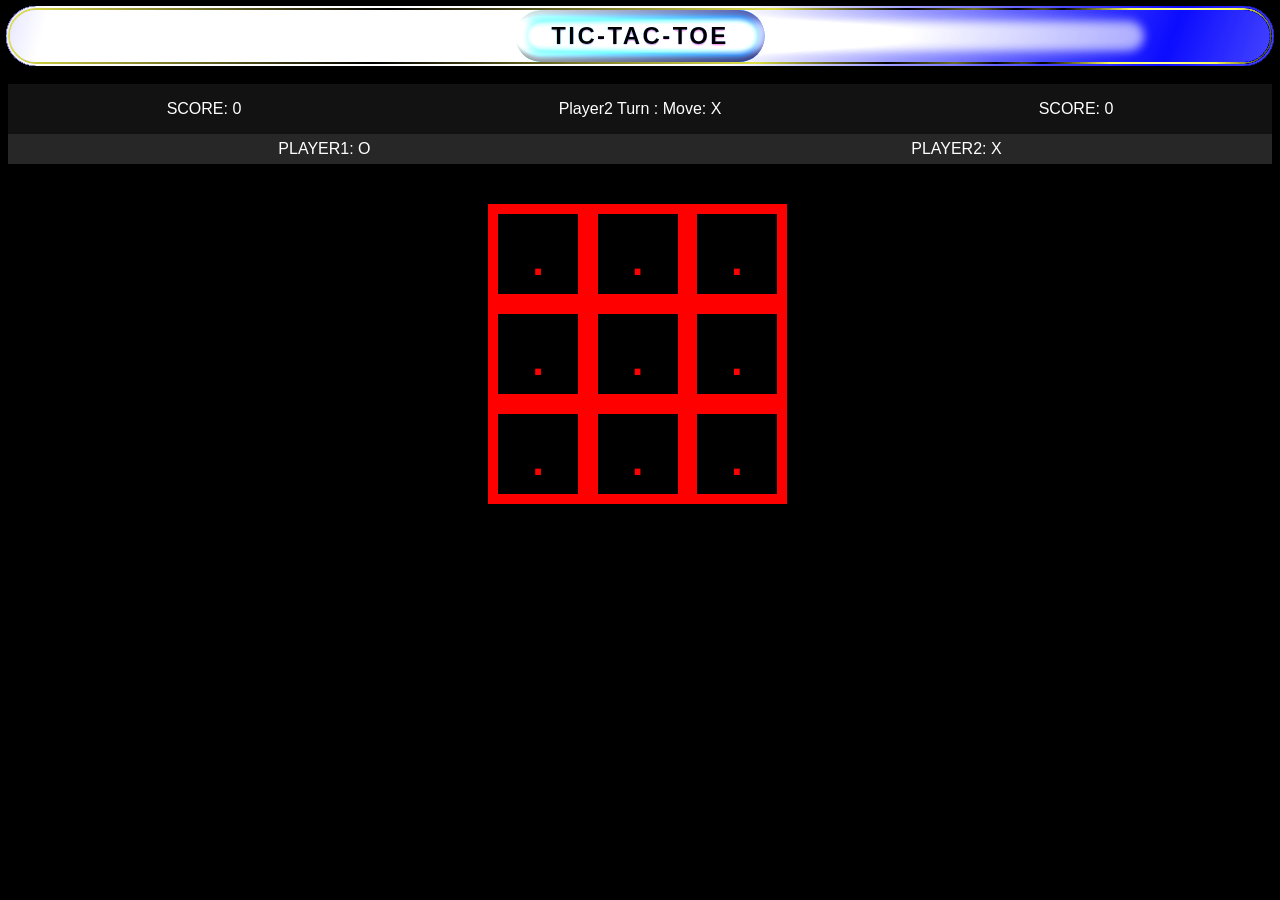
==== index.html @ d17e1499 "Rename main.html to index.html" ====
<!DOCTYPE html>
<html>
<head>
  <link rel="stylesheet" href="styles/main.css">

</head>




<body>
<!-- From Uiverse.io by dexter-st --> 
<div class="btn-wrapper">
  <div class="light"></div>
  <div
    class="gradient-layer"
    style="animation-delay: 0s; animation-duration: 25s;"
  ></div>
  <div
    class="gradient-layer"
    style="animation-delay: 0.15s; animation-duration: 15.9s;"
  ></div>
  <div
    class="gradient-layer"
    style="animation-delay: 0.53s; animation-duration: 26.4s;"
  ></div>
  <div
    class="gradient-layer"
    style="animation-delay: 0.45s; animation-duration: 17.8s;"
  ></div>
  <div
    class="gradient-layer"
    style="animation-delay: 1.6s; animation-duration: 19.2s;"
  ></div>
  <div
    class="gradient-layer"
    style="animation-delay: 1.6s; animation-duration: 29.2s;"
  ></div>
  <div
    class="gradient-layer"
    style="animation-delay: 1.6s; animation-duration: 20.2s;"
  ></div>
  <button class="gradient-btn">TIC-TAC-TOE</button>
  <div class="text-overlay">TIC-TAC-TOE</div>
</div>

<div class="score-container">
</div>

<div class="player-container">
  <div class="player1-div">PLAYER1: O</div>
  <div calss="player2-div">PLAYER2: X</div>
</div>

<div class="box-container2">
  <div class="box-container">
  </div>
</div>

<div class="container-popup-youwin">
</div>


<!--
---testing if resetGame works--

<button onclick="
resetGame();
">reset</button>
-->


<!--
<button onclick="
  triggerYouWinPopup();
">
  youwin
</button>

<button onclick="
 toNextRoundHTML();
">
  next
</button>
-->



  <script src="scripts/mechanics.js"></script>
</body>

</html>
---- styles/main.css ----
/* From Uiverse.io by dexter-st */ 
.btn-wrapper {
  --rad: 32px;
  --color-wrapper-border: #fff;
  --color-btn-bg: #f00;
  --color-btn-text: #000;
  --color-btn-text-shadow: #fff;
  --color-btn-inset-shadow: #558;
  --color-layer-a: #fff;
  --color-layer-b: #00f;
  --color-overlay-text: #000;
  --color-overlay-glow: #fff;
  --color-overlay-shadow: #0004;
  --color-overlay-highlight: #fff5;

  position: relative;
  display: flex;
  align-items: center;
  justify-content: center;
  overflow: clip;
  overflow-clip-margin: 4px;

  border: 2px solid var(--color-wrapper-border);
  border-radius: var(--rad);

  font-family: "Inter", sans-serif;
  font-size: 1.5rem;
  font-weight: 600;

  filter: saturate(0.65) brightness(1.8);
}



.card .content {
  border-radius: 5px;
  background: #171717;
  width: 186px;
  height: 250px;
  z-index: 1;
  padding: 20px;
  color: white;
  display: flex;
  justify-content: center;
  align-items: center;
}

.content::before {
  opacity: 0;
  transition: opacity 300ms;
  content: " ";
  display: block;
  background: white;
  width: 5px;
  height: 50px;
  position: absolute;
  filter: blur(50px);
  overflow: hidden;
}

.card:hover .content::before {
  opacity: 1;
}

.card::before {
  opacity: 0;
  content: " ";
  position: absolute;
  display: block;
  width: 80px;
  height: 360px;
  background: linear-gradient(#ff2288, #387ef0);
  transition: opacity 300ms;
  animation: rotation_9018 8000ms infinite linear;
  animation-play-state: paused;
}

.card:hover::before {
  opacity: 1;
  animation-play-state: running;
}

.card::after {
  position: absolute;
  content: " ";
  display: block;
  width: 250px;
  height: 360px;
  background: #17171733;
  backdrop-filter: blur(50px);
}

@keyframes rotation_9018 {
  0% {
    transform: rotate(0deg);
  }

  100% {
    transform: rotate(360deg);
  }
}


.gradient-btn {
  position: relative;
  z-index: -1;

  padding: 12px 36px;
  border: none;
  border-radius: var(--rad);

  font-family: inherit;
  font-size: inherit;
  font-weight: inherit;
  letter-spacing: 0.15rem;

  color: var(--color-btn-text);
  background-color: var(--color-btn-bg);
  background-size: 200% 200%;
  box-shadow: inset 0 0 10px 9px var(--color-btn-inset-shadow);
  text-shadow: 0 1px 3px var(--color-btn-text-shadow);

  cursor: pointer;
  mix-blend-mode: color-dodge;
  transition:
    color 0.3s ease,
    text-shadow 0.3s ease;
}

.gradient-btn::after {
  content: "";
  position: absolute;
  pointer-events: none;

  left: 0;
  top: 0;
  width: 100%;
  height: 100%;

  border-radius: var(--rad);
  background-size: 200% 200%;
  mix-blend-mode: difference;
  z-index: 1;
}

.gradient-layer {
  position: absolute;
  pointer-events: none;

  left: -160px;
  width: 500%;
  aspect-ratio: 1;

  background: radial-gradient(
    ellipse at 65% 180%,
    var(--color-layer-a),
    var(--color-layer-b),
    var(--color-layer-a),
    var(--color-layer-b),
    var(--color-layer-a),
    var(--color-layer-b),
    var(--color-layer-a),
    var(--color-layer-b),
    var(--color-layer-a),
    var(--color-layer-b),
    var(--color-layer-a)
  );

  mix-blend-mode: difference;
  animation: rotate 8s linear infinite;
}

.gradient-layer:last-child {
  mix-blend-mode: color-dodge;
}

@keyframes rotate {
  0% {
    transform: rotate(0deg);
  }

  100% {
    transform: rotate(360deg);
  }
}

.text-overlay {
  position: absolute;
  pointer-events: none;
  z-index: 2;

  padding: 12px 36px;
  border-radius: var(--rad);

  font-family: inherit;
  font-size: inherit;
  font-weight: inherit;
  letter-spacing: 0.15rem;

  color: var(--color-overlay-text);
  text-shadow: 0 0 4px var(--color-overlay-glow);
  box-shadow:
    inset 0 -4px 4px 0 var(--color-overlay-shadow),
    inset 0 4px 4px 0 var(--color-overlay-highlight);

  mix-blend-mode: multiply;
  transition: transform 0.3s ease;
  animation: opacityPulse 5s ease infinite;
}

.btn-wrapper:hover {
  .text-overlay {
    transform: scale(1.1);
  }

  .gradient-btn {
    color: #0000;
    text-shadow: 0 0 0 #0000;
  }
}

.btn-wrapper:active {
  .text-overlay {
    transform: scale(0.95);
  }

  .gradient-btn {
    color: #0000;
    text-shadow: 0 0 0 #0000;
  }
}

.light {
  position: absolute;

  pointer-events: none;
  z-index: 1;
  border-radius: 50px;
  width: 80%;
  height: 1.9rem;
  aspect-ratio: 1;
  background-color: #fff5;
  filter: blur(5px);
  animation: pulse 3s ease-in-out infinite;
}

@keyframes pulse {
  0%,
  100% {
    opacity: 1;
  }
  50% {
    opacity: 0.1;
  }
}

@keyframes opacityPulse {
  0%,
  100% {
    opacity: 1;
  }
  50% {
    opacity: 0.5;
  }
}

/*
my code
*/

.score-container {
  background-color: rgb(18, 18, 18);
  display: flex;
  justify-content: center;
  justify-content: space-around;
  align-items: center;
  height: 50px;
  margin-top: 20px;
}

.score-div {
  color: white;
}

.player-container {
  background-color: rgb(39, 39, 39);
  display: flex;
  justify-content: center;
  justify-content: space-around;
  align-items: center;
  height: 30px;
  color: white;
}


.box-container {

  position: fixed;
  display: flex;
  column-gap: 0px;
  row-gap: 0px;
  flex-direction: column;
  justify-content: center;
}

.box-container2 {
  margin-top: 40px;
  display: flex;
  justify-content: center;
  
}

.box {
  border: none;
  width: 100px;
  height: 100px;
  margin-left: -5px;
  background-color: transparent;
  color: red;
  border: 10px solid red;
  font-size: 60px;
}

body {
  font-family: arial;
  background-color: black;
}

/*container*/
.popup-youwin {
  margin-top: -1000px;
  background-color: white;
  display: flex;
  justify-content: space-around;
  align-items: center;
  flex-direction: column;
  height: 200px;
  width: 500px;
  border-radius: 30px;
  box-shadow: inset 0 0 12px rgba(0, 0, 0, 0.9);
  /*text styles*/
  font-size: 30px;
  font-weight: bold;
  opacity: 0;
}

.popup-youwin-opacity1 {
  opacity: 1;
  z-index: 1000;
  margin-top: -20px;
}

.container-popup-youwin {
  display: flex;
  justify-content: center;
}

.nextround-button {
  font-size: 20px;
  padding: 10px 40px;
  border: none;
  border-radius: 20px;
  box-shadow: inset 0 0 30px rgba(255, 255, 255, 0.5);
  background-color: rgb(113, 113, 113);
  cursor: pointer;
  color: white;
  font-weight: bold;
}
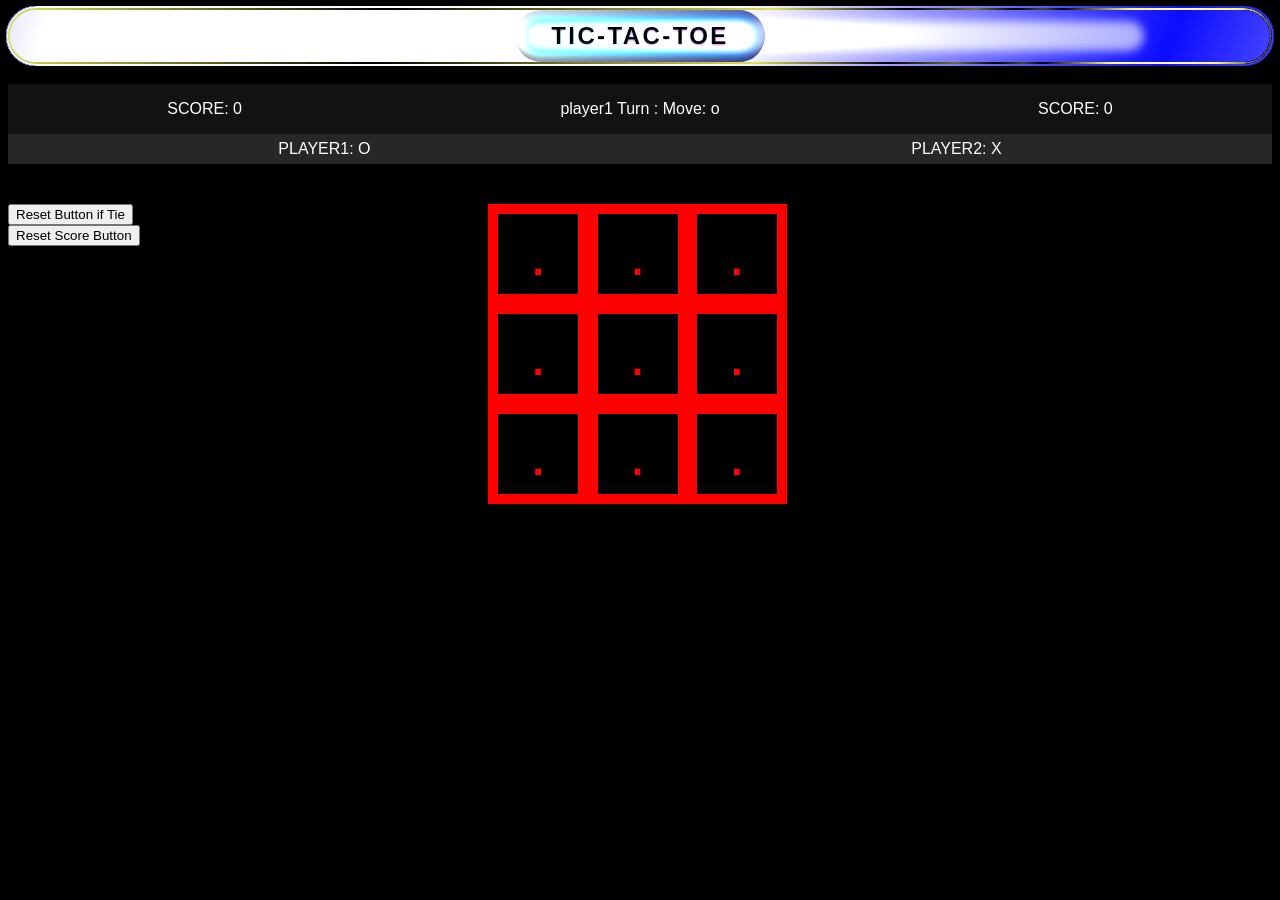
==== commit 84a54cd3: "Add reset buttons for tie and score Added reset buttons for tie and score reset functionality." ====
--- a/index.html
+++ b/index.html
@@ -83,7 +83,15 @@
   next
 </button>
 -->
+<div class="reset-button-container">
+  <div>
+  <button class="resettie-button">Reset Button if Tie</button>
+</div>
+<div>
+  <button class="resetscore-button">Reset Score Button</button>
+</div>
 
+</div>
 
 
   <script src="scripts/mechanics.js"></script>
